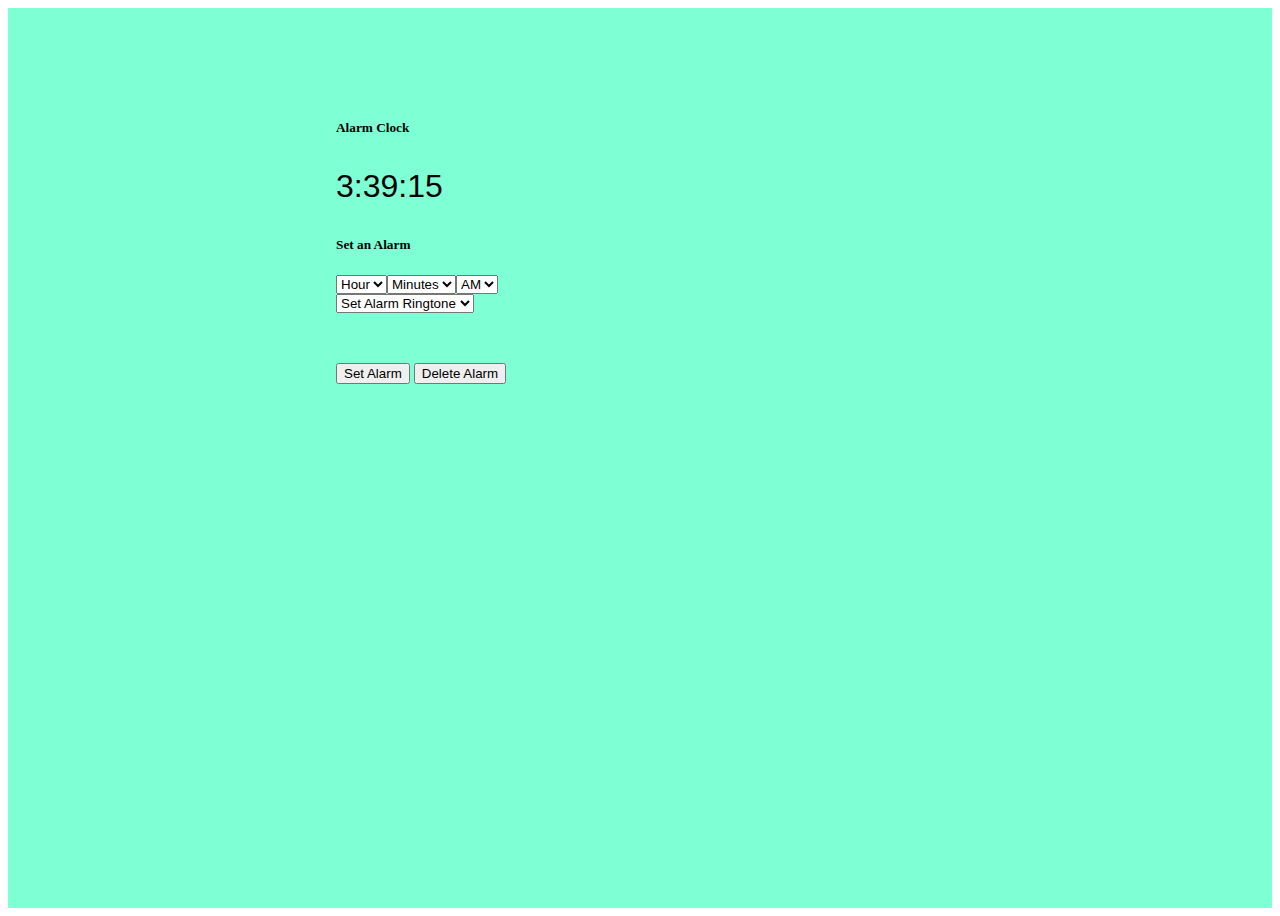
==== index.html @ ce3a2fc3 "completed with audio without crud" ====
<!doctype html>
<html lang="en">
  <head>
    <meta charset="utf-8">
    <meta name="viewport" content="width=device-width, initial-scale=1">
    <title>Alarm Clock </title>
    <link href="https://cdn.jsdelivr.net/npm/bootstrap@5.3.0-alpha1/dist/css/bootstrap.min.css" rel="stylesheet" integrity="sha384-GLhlTQ8iRABdZLl6O3oVMWSktQOp6b7In1Zl3/Jr59b6EGGoI1aFkw7cmDA6j6gD" crossorigin="anonymous">
    <link rel="stylesheet" href="index.css">
    <script defer src="https://cdn.jsdelivr.net/npm/bootstrap@5.3.0-alpha1/dist/js/bootstrap.bundle.min.js" integrity="sha384-w76AqPfDkMBDXo30jS1Sgez6pr3x5MlQ1ZAGC+nuZB+EYdgRZgiwxhTBTkF7CXvN" crossorigin="anonymous"></script>
    <script defer src="index.js"></script>
  </head>
  <body>
    <div class="alarm-container container">
        <div class="card clock-card" style="width: 38rem;">
            <div class="card-body">
              <h5 class="card-title text-center" >Alarm Clock </h5>
              <p class="clock text-center" id="clock">Clock</p>
              <h5>Set an Alarm</h5>
              <form>
                 <select class="form-select hour-select me-2" id="hour-select" aria-label="Default select example">
                        <option  selected hidden>Hour</option>
                  </select>
                  <select class="form-select minute-select me-2" id="minute-select" aria-label="Default select example">
                    <option  selected hidden>Minutes</option>
                  </select>
                  <select class="form-select minute-select me-2" id="tod-select" aria-label="Default select example">
                    <option  selected>AM</option>
                    <option  >PM</option>
                  </select>
              </form>

              <div class="ringtone mt-2">
                <select class="form-control" id="ringtone-select" name="" id="">
                    <option value="" hidden selected>Set Alarm Ringtone</option>
                    <option value="Default">Default</option>
                    <option value="Gangsta">Gangsta</option>
                </select>
              </div>

              <p class="text-danger text-center fw-bold mt-1 warning" id="warning">Please set a Valid Time!</p>
              <div class="btn-container container text-center mt-4">
                <button class="btn btn-primary" onclick="setAlarm()">Set Alarm</button>
                <button class="btn btn-danger" onclick="deleteAlarm()">Delete Alarm</button>
             </div>
             <div class="alarms text-center" id="alarms" > 
                <p id="alarm-para"></p>
                <button class="off-btn btn btn-danger text-center" id="off-btn" onclick="alarmOff()">Turn Off</button> 
            </div>           
            </div>
          </div>
    </div>
  </body>
</html>
---- index.css ----
.alarm-container {
    background-color: aquamarine;
    height: 100vh;
    display: flex;
    justify-content: center;
    align-items: center;
}



.clock-card {
    height: 80vh;
}


.clock {
    font-family:'Gill Sans', 'Gill Sans MT', Calibri, 'Trebuchet MS', sans-serif;
    font-size: 2rem;
}

form {
    display: flex;
}


.warning {
    visibility: hidden;
}

.warning-active{
    visibility: visible;
}


.off-btn {
    visibility: hidden;
}

.off-btn-active {
    visibility: visible;
}
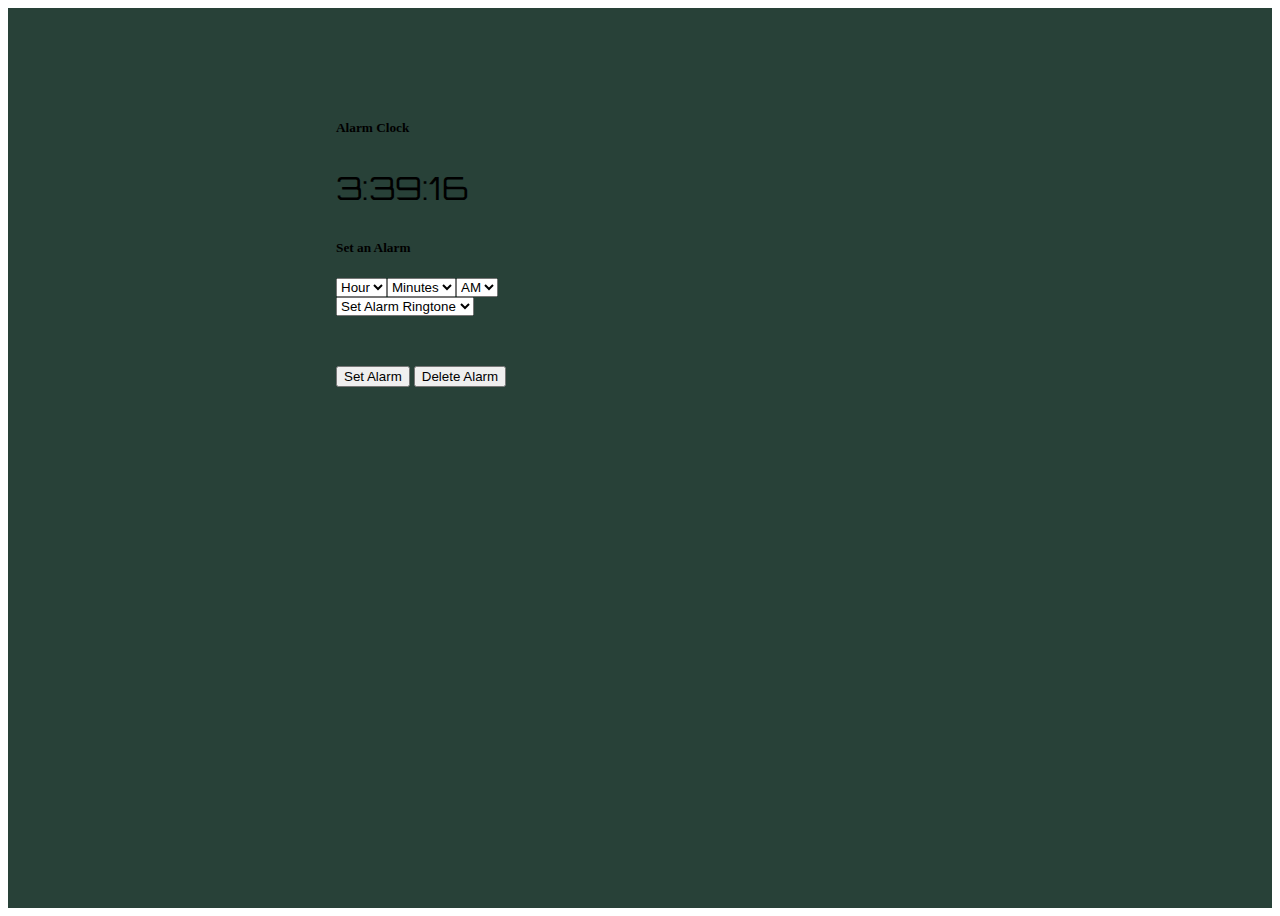
==== commit 3da56929: "finished" ====
--- a/index.html
+++ b/index.html
@@ -4,6 +4,9 @@
     <meta charset="utf-8">
     <meta name="viewport" content="width=device-width, initial-scale=1">
     <title>Alarm Clock </title>
+    <link rel="preconnect" href="https://fonts.googleapis.com">
+<link rel="preconnect" href="https://fonts.gstatic.com" crossorigin>
+<link href="https://fonts.googleapis.com/css2?family=Orbitron:wght@400;500;700&family=Poppins:wght@100;200;300;400;500;600;700&display=swap" rel="stylesheet">
     <link href="https://cdn.jsdelivr.net/npm/bootstrap@5.3.0-alpha1/dist/css/bootstrap.min.css" rel="stylesheet" integrity="sha384-GLhlTQ8iRABdZLl6O3oVMWSktQOp6b7In1Zl3/Jr59b6EGGoI1aFkw7cmDA6j6gD" crossorigin="anonymous">
     <link rel="stylesheet" href="index.css">
     <script defer src="https://cdn.jsdelivr.net/npm/bootstrap@5.3.0-alpha1/dist/js/bootstrap.bundle.min.js" integrity="sha384-w76AqPfDkMBDXo30jS1Sgez6pr3x5MlQ1ZAGC+nuZB+EYdgRZgiwxhTBTkF7CXvN" crossorigin="anonymous"></script>
@@ -11,7 +14,7 @@
   </head>
   <body>
     <div class="alarm-container container">
-        <div class="card clock-card" style="width: 38rem;">
+        <div class="card clock-card shadow" style="width: 38rem;">
             <div class="card-body">
               <h5 class="card-title text-center" >Alarm Clock </h5>
               <p class="clock text-center" id="clock">Clock</p>
--- a/index.css
+++ b/index.css
@@ -1,5 +1,5 @@
 .alarm-container {
-    background-color: aquamarine;
+    background-color: rgb(40, 65, 56);
     height: 100vh;
     display: flex;
     justify-content: center;
@@ -9,6 +9,7 @@
 
 
 .clock-card {
+    padding: 20px;
     height: 80vh;
 }
 
@@ -16,6 +17,7 @@
 .clock {
     font-family:'Gill Sans', 'Gill Sans MT', Calibri, 'Trebuchet MS', sans-serif;
     font-size: 2rem;
+    font-family: 'Orbitron', sans-serif;
 }
 
 form {
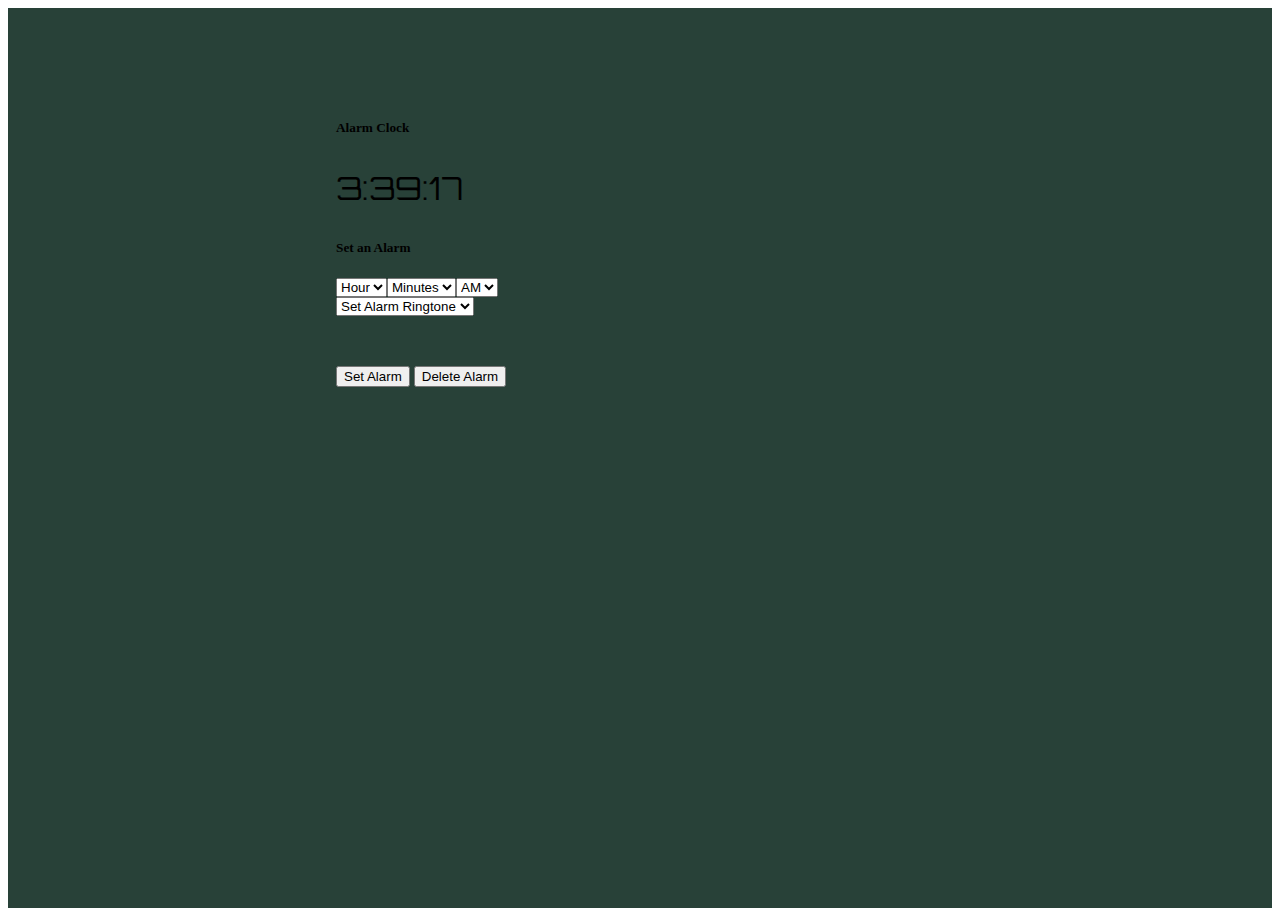
==== commit da5cae0b: "Update index.html" ====
--- a/index.html
+++ b/index.html
@@ -3,7 +3,7 @@
   <head>
     <meta charset="utf-8">
     <meta name="viewport" content="width=device-width, initial-scale=1">
-    <title>Alarm Clock </title>
+    <title>Alarm Clock  Javascript</title>
     <link rel="preconnect" href="https://fonts.googleapis.com">
 <link rel="preconnect" href="https://fonts.gstatic.com" crossorigin>
 <link href="https://fonts.googleapis.com/css2?family=Orbitron:wght@400;500;700&family=Poppins:wght@100;200;300;400;500;600;700&display=swap" rel="stylesheet">
@@ -53,4 +53,4 @@
           </div>
     </div>
   </body>
-</html>+</html>
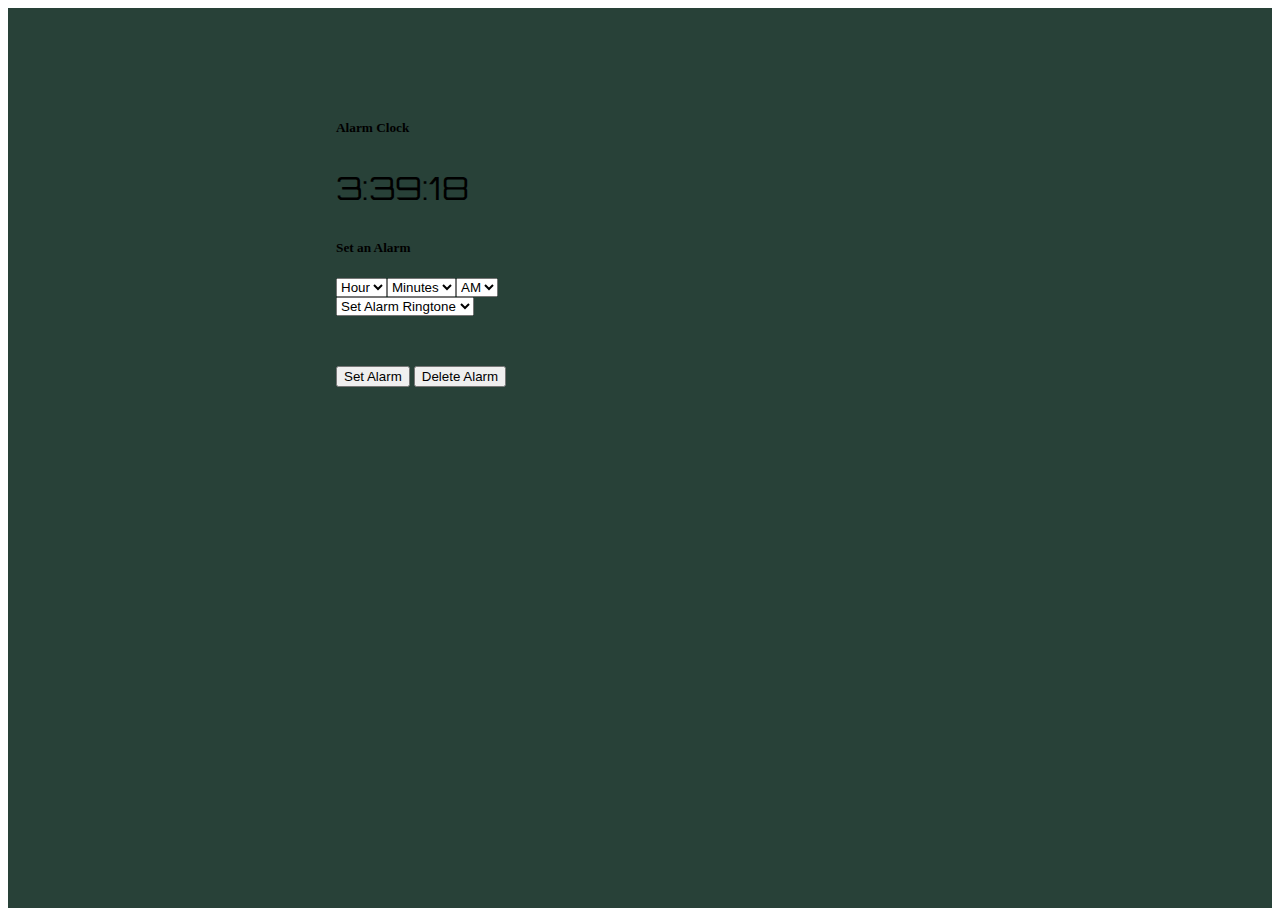
==== commit 2f0e9862: "Update index.html" ====
--- a/index.html
+++ b/index.html
@@ -3,7 +3,7 @@
   <head>
     <meta charset="utf-8">
     <meta name="viewport" content="width=device-width, initial-scale=1">
-    <title>Alarm Clock  Javascript</title>
+    <title>Alarm Clock  </title>
     <link rel="preconnect" href="https://fonts.googleapis.com">
 <link rel="preconnect" href="https://fonts.gstatic.com" crossorigin>
 <link href="https://fonts.googleapis.com/css2?family=Orbitron:wght@400;500;700&family=Poppins:wght@100;200;300;400;500;600;700&display=swap" rel="stylesheet">
--- a/index.css
+++ b/index.css
@@ -3,6 +3,7 @@
     height: 100vh;
     display: flex;
     justify-content: center;
+    
     align-items: center;
 }
 
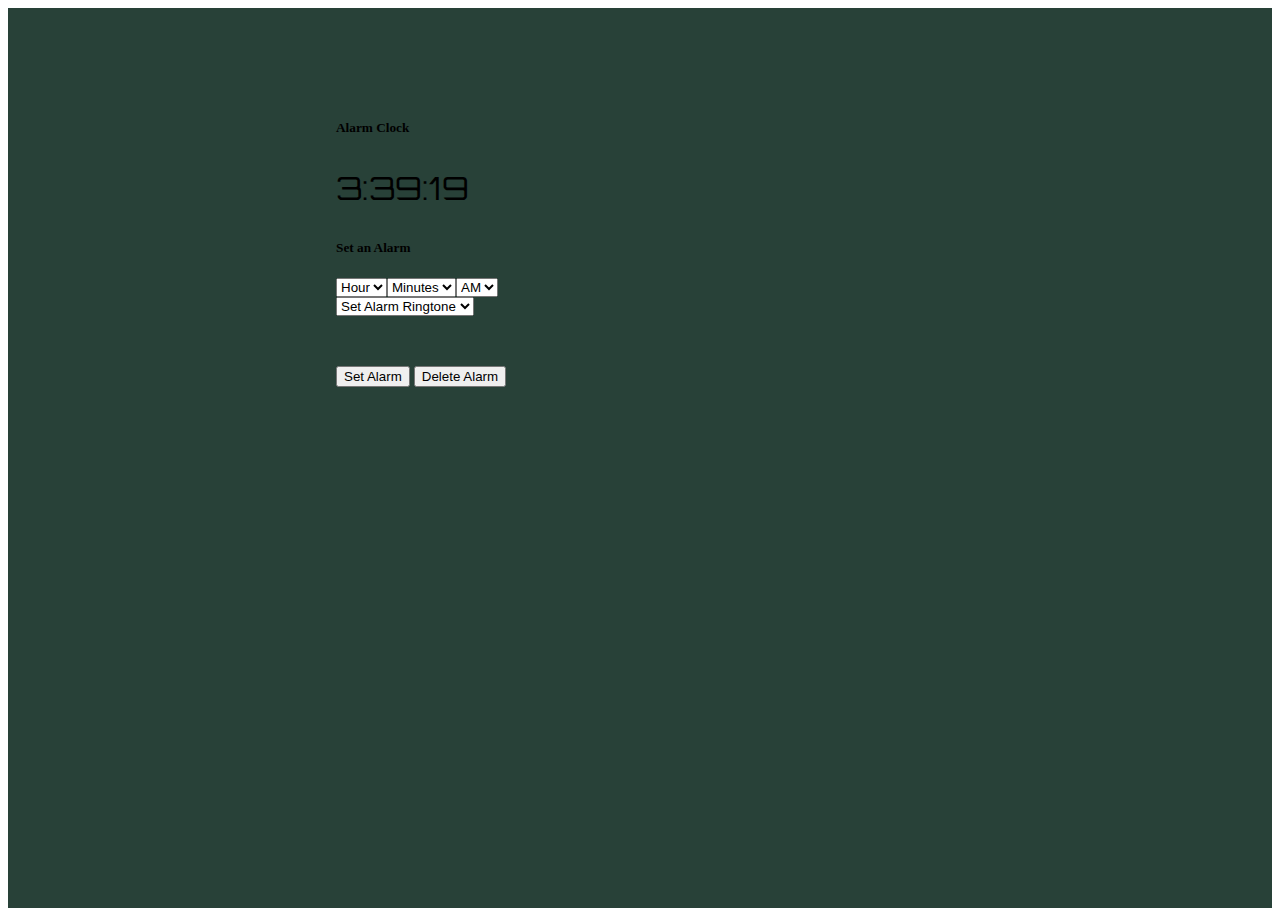
==== commit 5844f799: "added chatbots" ====
--- a/index.html
+++ b/index.html
@@ -52,5 +52,17 @@
             </div>
           </div>
     </div>
+    <script>
+      window.embeddedChatbotConfig = {
+      chatbotId: "PNEaldYyZmiCPl_miivBL",
+      domain: "www.chatbase.co"
+      }
+      </script>
+      <script
+      src="https://www.chatbase.co/embed.min.js"
+      chatbotId="PNEaldYyZmiCPl_miivBL"
+      domain="www.chatbase.co"
+      defer>
+      </script>
   </body>
 </html>
